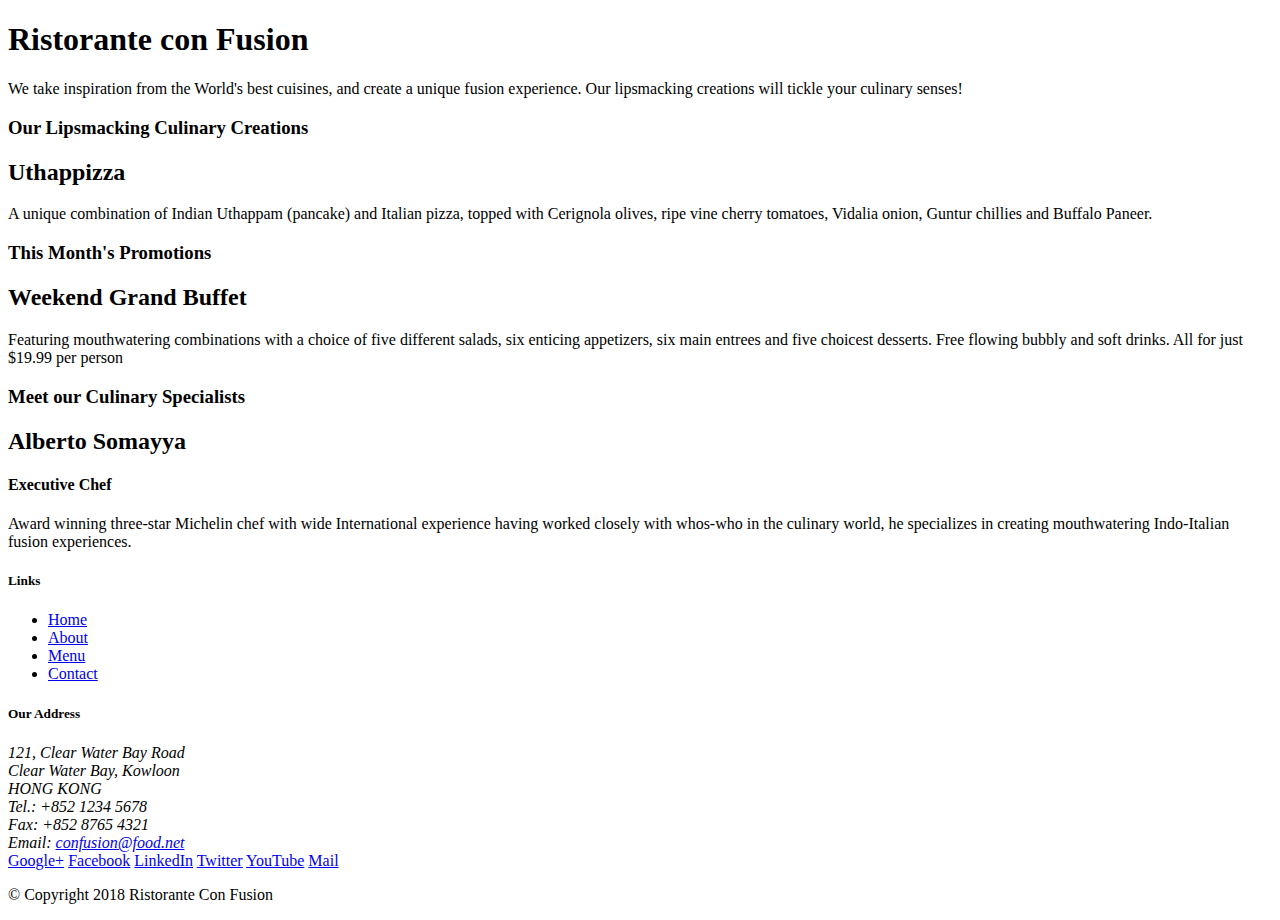
==== index.html @ 6cb342c3 "Intro. Bootstrap" ====
<!DOCTYPE html>
<html lang="en">

<head>
        <!-- Required meta tags always come first -->
        <meta charset="utf-8">
        <meta name="viewport" content="width=device-width, initial-scale=1, shrink-to-fit=no">
        <meta http-equiv="x-ua-compatible" content="ie=edge">
    
        <!-- Bootstrap CSS -->
        <link rel="stylesheet" href="node_modules/bootstrap/dist/css/bootstrap.min.css">
    <title>Ristorante Con Fusion</title>
</head>

<body>

    <header>
        <div>
            <div>
                <div>
                    <h1>Ristorante con Fusion</h1>
                    <p>We take inspiration from the World's best cuisines, and create a unique fusion experience. Our lipsmacking creations will tickle your culinary senses!</p>
                </div>
                <div>
                </div>
            </div>
        </div>
    </header>

    <div>
        <div>
            <div>
                <h3>Our Lipsmacking Culinary Creations</h3>
            </div>
            <div>
                <h2>Uthappizza</h2>
                <p>A unique combination of Indian Uthappam (pancake) and Italian pizza, topped with Cerignola olives, ripe vine cherry tomatoes, Vidalia onion, Guntur chillies and Buffalo Paneer.</p>
            </div>
        </div>


        <div>
            <div>
                <h3>This Month's Promotions</h3>
            </div>
            <div>
                <h2>Weekend Grand Buffet</h2>
                <p>Featuring mouthwatering combinations with a choice of five different salads, six enticing appetizers, six main entrees and five choicest desserts. Free flowing bubbly and soft drinks. All for just $19.99 per person </p>
            </div>
        </div>

        <div>
            <div>
                <h3>Meet our Culinary Specialists</h3>
            </div>
            <div>
                <h2>Alberto Somayya</h2>
                <h4>Executive Chef</h4>
                <p>Award winning three-star Michelin chef with wide International experience having worked closely with whos-who in the culinary world, he specializes in creating mouthwatering Indo-Italian fusion experiences. </p>
            </div>
        </div>
    </div>

    <footer>
        <div>
            <div>             
                <div>
                    <h5>Links</h5>
                    <ul>
                        <li><a href="#">Home</a></li>
                        <li><a href="#">About</a></li>
                        <li><a href="#">Menu</a></li>
                        <li><a href="#">Contact</a></li>
                    </ul>
                </div>
                <div>
                    <h5>Our Address</h5>
                    <address>
		              121, Clear Water Bay Road<br>
		              Clear Water Bay, Kowloon<br>
		              HONG KONG<br>
		              Tel.: +852 1234 5678<br>
		              Fax: +852 8765 4321<br>
		              Email: <a href="mailto:confusion@food.net">confusion@food.net</a>
		           </address>
                </div>
                <div>
                    <div>
                        <a href="http://google.com/+">Google+</a>
                        <a href="http://www.facebook.com/profile.php?id=">Facebook</a>
                        <a href="http://www.linkedin.com/in/">LinkedIn</a>
                        <a href="http://twitter.com/">Twitter</a>
                        <a href="http://youtube.com/">YouTube</a>
                        <a href="mailto:">Mail</a>
                    </div>
                </div>
           </div>
           <div>             
                <div>
                    <p>© Copyright 2018 Ristorante Con Fusion</p>
                </div>
           </div>
        </div>
    </footer>
    <!-- jQuery first, then Popper.js, then Bootstrap JS. -->
    <script src="node_modules/jquery/dist/jquery.slim.min.js"></script>
    <script src="node_modules/popper.js/dist/umd/popper.min.js"></script>
    <script src="node_modules/bootstrap/dist/js/bootstrap.min.js"></script>
</body>

</html>
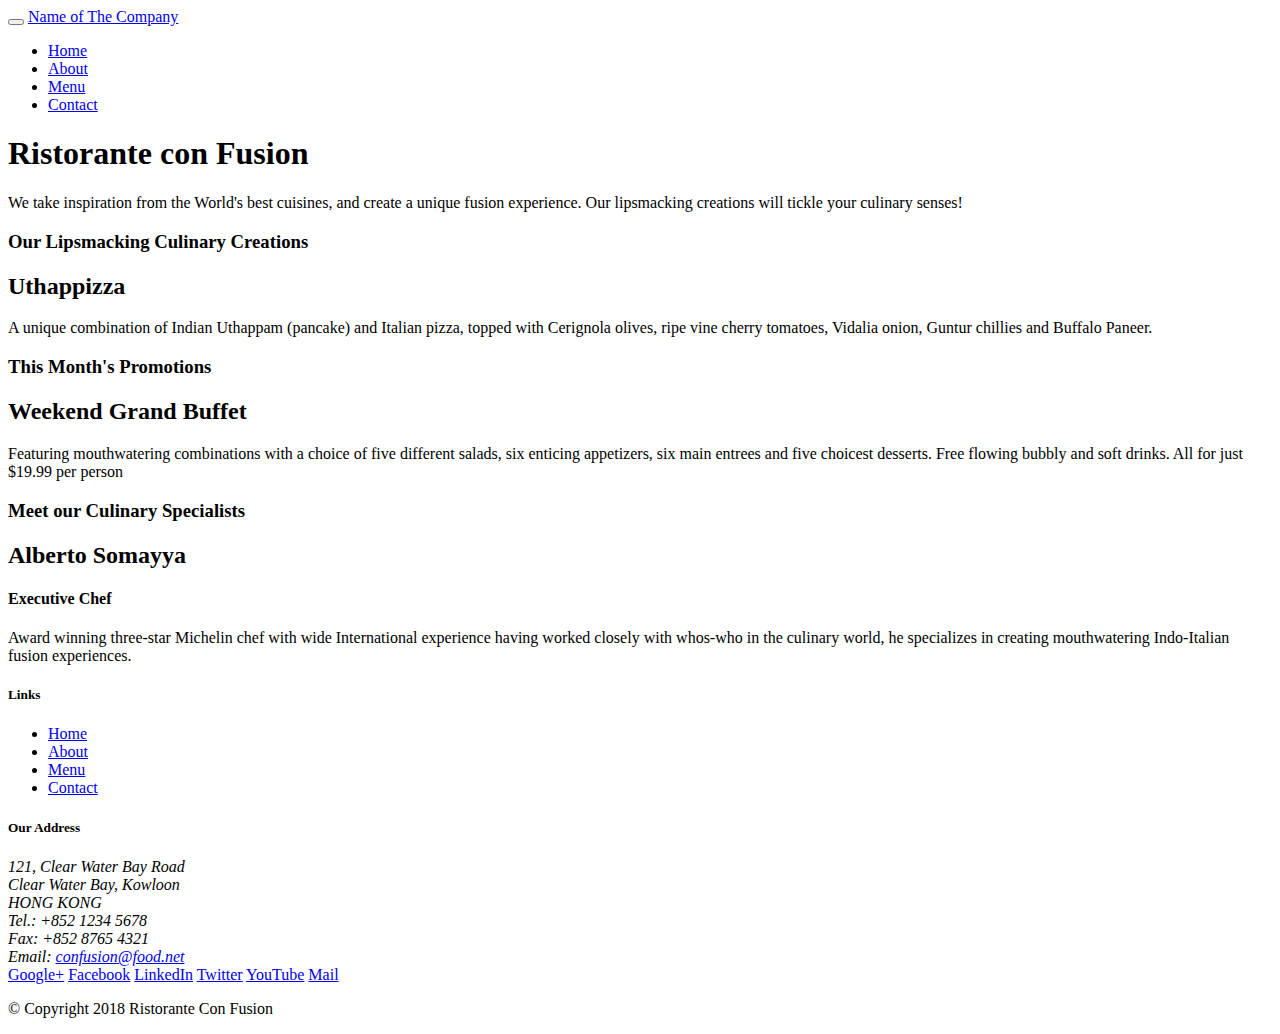
==== commit 137b9569: "Exercise (Instructions): Navbar and Breadcrumbs" ====
--- a/index.html
+++ b/index.html
@@ -9,51 +9,68 @@
     
         <!-- Bootstrap CSS -->
         <link rel="stylesheet" href="node_modules/bootstrap/dist/css/bootstrap.min.css">
+        <link rel="stylesheet" href="css/styles.css">
     <title>Ristorante Con Fusion</title>
 </head>
 
 <body>
+    <nav class="navbar navbar-dark navbar-expand-sm fixed-top">
+        <div class="container">
+            <button class="navbar-toggler" type="button" data-toggle="collapse" data-target="#Navbar">
+                <span class="navbar-toggler-icon"></span>
+            </button>
+            <a class="navbar-brand mr-auto" href="#">Name of The Company</a>
+            <div class="collapse navbar-collapse" id="Navbar">
+                <ul class="navbar-nav mr-auto">
+                    <li class="nav-item"><a class="nav-link" href="#">Home</a></li>
+                    <li class="nav-item"><a class="nav-link" href="./aboutus.html">About</a></li>
+                    <li class="nav-item"><a class="nav-link" href="#">Menu</a></li>
+                    <li class="nav-item"><a class="nav-link" href="#">Contact</a></li>
+                </ul>
+            </div>
+        </div>
+    </nav>
 
-    <header>
-        <div>
-            <div>
-                <div>
+    <header class="jumbotron">
+        <div class="container">
+            <div class="row row-header">
+                <div class="col-12 col-sm-6">
                     <h1>Ristorante con Fusion</h1>
                     <p>We take inspiration from the World's best cuisines, and create a unique fusion experience. Our lipsmacking creations will tickle your culinary senses!</p>
                 </div>
-                <div>
+                <div class="col-12 col-sm">
                 </div>
             </div>
         </div>
     </header>
 
-    <div>
-        <div>
-            <div>
+    <div class="container">
+        <div class="row row-content align-items-center">
+            <div class="col-12 col-sm-4 order-sm-last col-md-3">
                 <h3>Our Lipsmacking Culinary Creations</h3>
             </div>
-            <div>
+            <div class="col col-sm order-sm-first col-md">
                 <h2>Uthappizza</h2>
                 <p>A unique combination of Indian Uthappam (pancake) and Italian pizza, topped with Cerignola olives, ripe vine cherry tomatoes, Vidalia onion, Guntur chillies and Buffalo Paneer.</p>
             </div>
         </div>
 
 
-        <div>
-            <div>
+        <div class="row row-content align-items-center">
+            <div class="col-12 col-sm-4 col-md-3">
                 <h3>This Month's Promotions</h3>
             </div>
-            <div>
+            <div class="col col-sm col-md">
                 <h2>Weekend Grand Buffet</h2>
                 <p>Featuring mouthwatering combinations with a choice of five different salads, six enticing appetizers, six main entrees and five choicest desserts. Free flowing bubbly and soft drinks. All for just $19.99 per person </p>
             </div>
         </div>
 
-        <div>
-            <div>
+        <div class="row row-content align-items-center">
+            <div class="col-12 col-sm-4 order-sm-last col-md-3">
                 <h3>Meet our Culinary Specialists</h3>
             </div>
-            <div>
+            <div class="col col-sm order-sm-first col-md">
                 <h2>Alberto Somayya</h2>
                 <h4>Executive Chef</h4>
                 <p>Award winning three-star Michelin chef with wide International experience having worked closely with whos-who in the culinary world, he specializes in creating mouthwatering Indo-Italian fusion experiences. </p>
@@ -61,19 +78,19 @@
         </div>
     </div>
 
-    <footer>
-        <div>
-            <div>             
-                <div>
+    <footer class="footer">
+        <div class="container">
+            <div class="row">             
+                <div class="col-4 offset-1 col-sm-2">
                     <h5>Links</h5>
-                    <ul>
+                    <ul class="list-unstyled">
                         <li><a href="#">Home</a></li>
-                        <li><a href="#">About</a></li>
+                        <li><a href="./aboutus.html">About</a></li>
                         <li><a href="#">Menu</a></li>
                         <li><a href="#">Contact</a></li>
                     </ul>
                 </div>
-                <div>
+                <div class="col-7 col-sm-5">
                     <h5>Our Address</h5>
                     <address>
 		              121, Clear Water Bay Road<br>
@@ -84,8 +101,8 @@
 		              Email: <a href="mailto:confusion@food.net">confusion@food.net</a>
 		           </address>
                 </div>
-                <div>
-                    <div>
+                <div class="col-12 col-sm-4 align-self-center">
+                    <div class="text-center">
                         <a href="http://google.com/+">Google+</a>
                         <a href="http://www.facebook.com/profile.php?id=">Facebook</a>
                         <a href="http://www.linkedin.com/in/">LinkedIn</a>
@@ -95,8 +112,8 @@
                     </div>
                 </div>
            </div>
-           <div>             
-                <div>
+           <div class="row justify-content-center">             
+                <div class="col-auto">
                     <p>© Copyright 2018 Ristorante Con Fusion</p>
                 </div>
            </div>
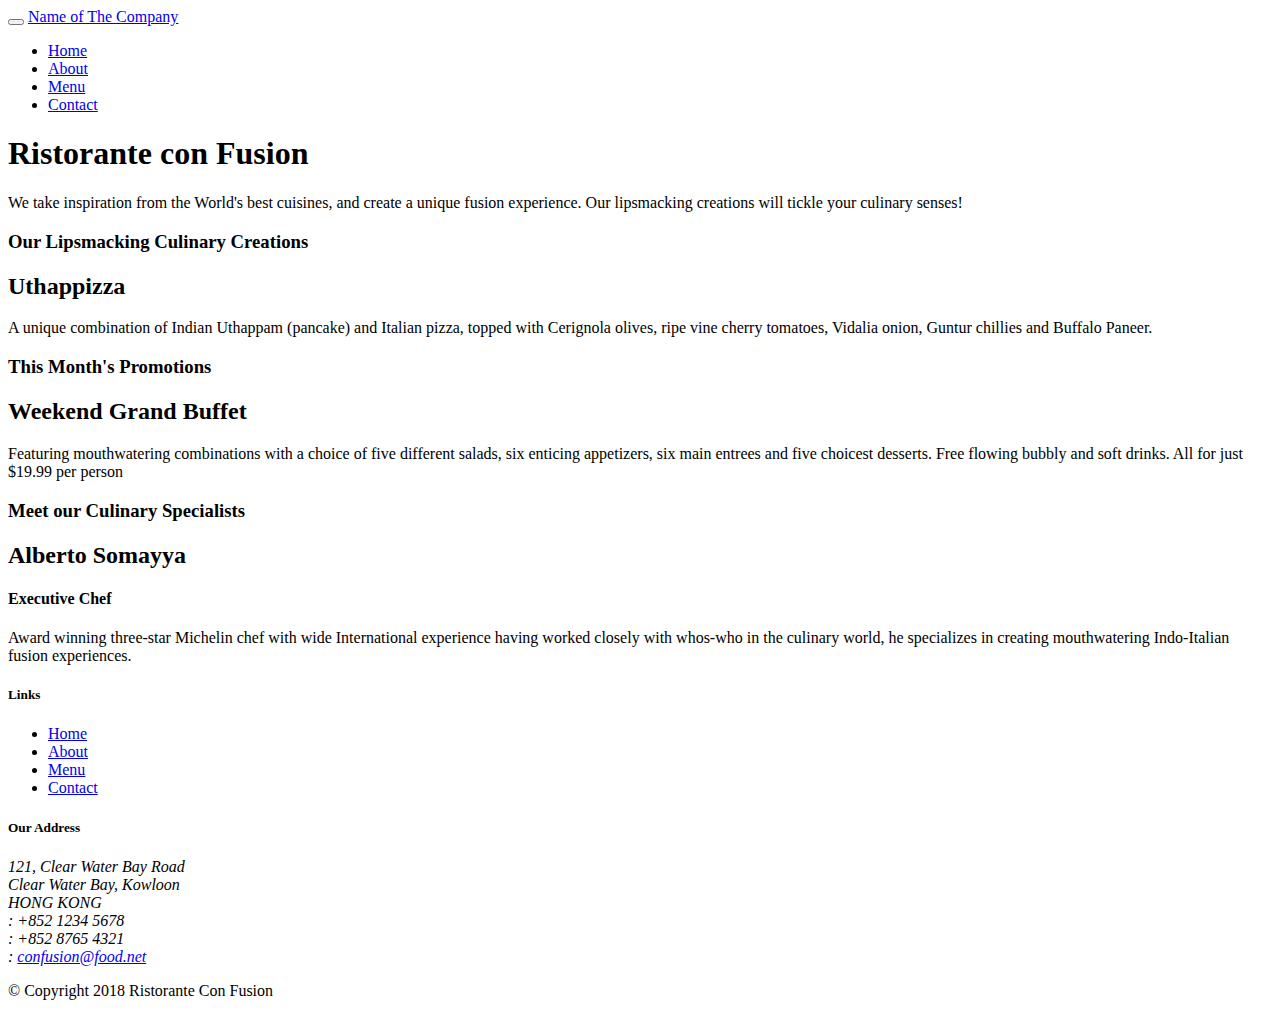
==== commit 235b2b78: "Exercise: Icon Fonts" ====
--- a/index.html
+++ b/index.html
@@ -9,6 +9,8 @@
     
         <!-- Bootstrap CSS -->
         <link rel="stylesheet" href="node_modules/bootstrap/dist/css/bootstrap.min.css">
+        <link rel="stylesheet" href="node_modules/font-awesome/css/font-awesome.min.css">
+        <link rel="stylesheet" href="node_modules/bootstrap-social/bootstrap-social.css">
         <link rel="stylesheet" href="css/styles.css">
     <title>Ristorante Con Fusion</title>
 </head>
@@ -22,10 +24,10 @@
             <a class="navbar-brand mr-auto" href="#">Name of The Company</a>
             <div class="collapse navbar-collapse" id="Navbar">
                 <ul class="navbar-nav mr-auto">
-                    <li class="nav-item"><a class="nav-link" href="#">Home</a></li>
-                    <li class="nav-item"><a class="nav-link" href="./aboutus.html">About</a></li>
-                    <li class="nav-item"><a class="nav-link" href="#">Menu</a></li>
-                    <li class="nav-item"><a class="nav-link" href="#">Contact</a></li>
+                    <li class="nav-item active"><a class="nav-link" href="#"><span class="fa fa-home fa-lg"></span>Home</a></li>
+                    <li class="nav-item"><a class="nav-link" href="./aboutus.html"><span class="fa fa-info fa-lg"></span>About</a></li>
+                    <li class="nav-item"><a class="nav-link" href="#"><span class="fa fa-list fa-lg"></span>Menu</a></li>
+                    <li class="nav-item"><a class="nav-link" href="#"><span class="fa fa-address-card fa-lg"></span>Contact</a></li>
                 </ul>
             </div>
         </div>
@@ -96,19 +98,20 @@
 		              121, Clear Water Bay Road<br>
 		              Clear Water Bay, Kowloon<br>
 		              HONG KONG<br>
-		              Tel.: +852 1234 5678<br>
-		              Fax: +852 8765 4321<br>
-		              Email: <a href="mailto:confusion@food.net">confusion@food.net</a>
+                      <i class="fa fa-phone fa-lg"></i>: +852 1234 5678<br>
+                      <i class="fa fa-fax fa-lg"></i>: +852 8765 4321<br>
+                      <i class="fa fa-envelope fa-lg"></i>: 
+                      <a href="mailto:confusion@food.net">confusion@food.net</a>
 		           </address>
                 </div>
                 <div class="col-12 col-sm-4 align-self-center">
                     <div class="text-center">
-                        <a href="http://google.com/+">Google+</a>
-                        <a href="http://www.facebook.com/profile.php?id=">Facebook</a>
-                        <a href="http://www.linkedin.com/in/">LinkedIn</a>
-                        <a href="http://twitter.com/">Twitter</a>
-                        <a href="http://youtube.com/">YouTube</a>
-                        <a href="mailto:">Mail</a>
+                        <a class="btn btn-social-icon btn-google" href="http://google.com/+"><i class="fa fa-google-plus"></i></a>
+                        <a class="btn btn-social-icon btn-facebook" href="http://www.facebook.com/profile.php?id="><i class="fa fa-facebook"></i></a>
+                        <a class="btn btn-social-icon btn-linkedin" href="http://www.linkedin.com/in/"><i class="fa fa-linkedin"></i></a>
+                        <a class="btn btn-social-icon btn-twitter" href="http://twitter.com/"><i class="fa fa-twitter"></i></a>
+                        <a class="btn btn-social-icon btn-google" href="http://youtube.com/"><i class="fa fa-youtube"></i></a>
+                        <a class="btn btn-social-icon" href="mailto:"><i class="fa fa-envelope-o"></i></a>
                     </div>
                 </div>
            </div>
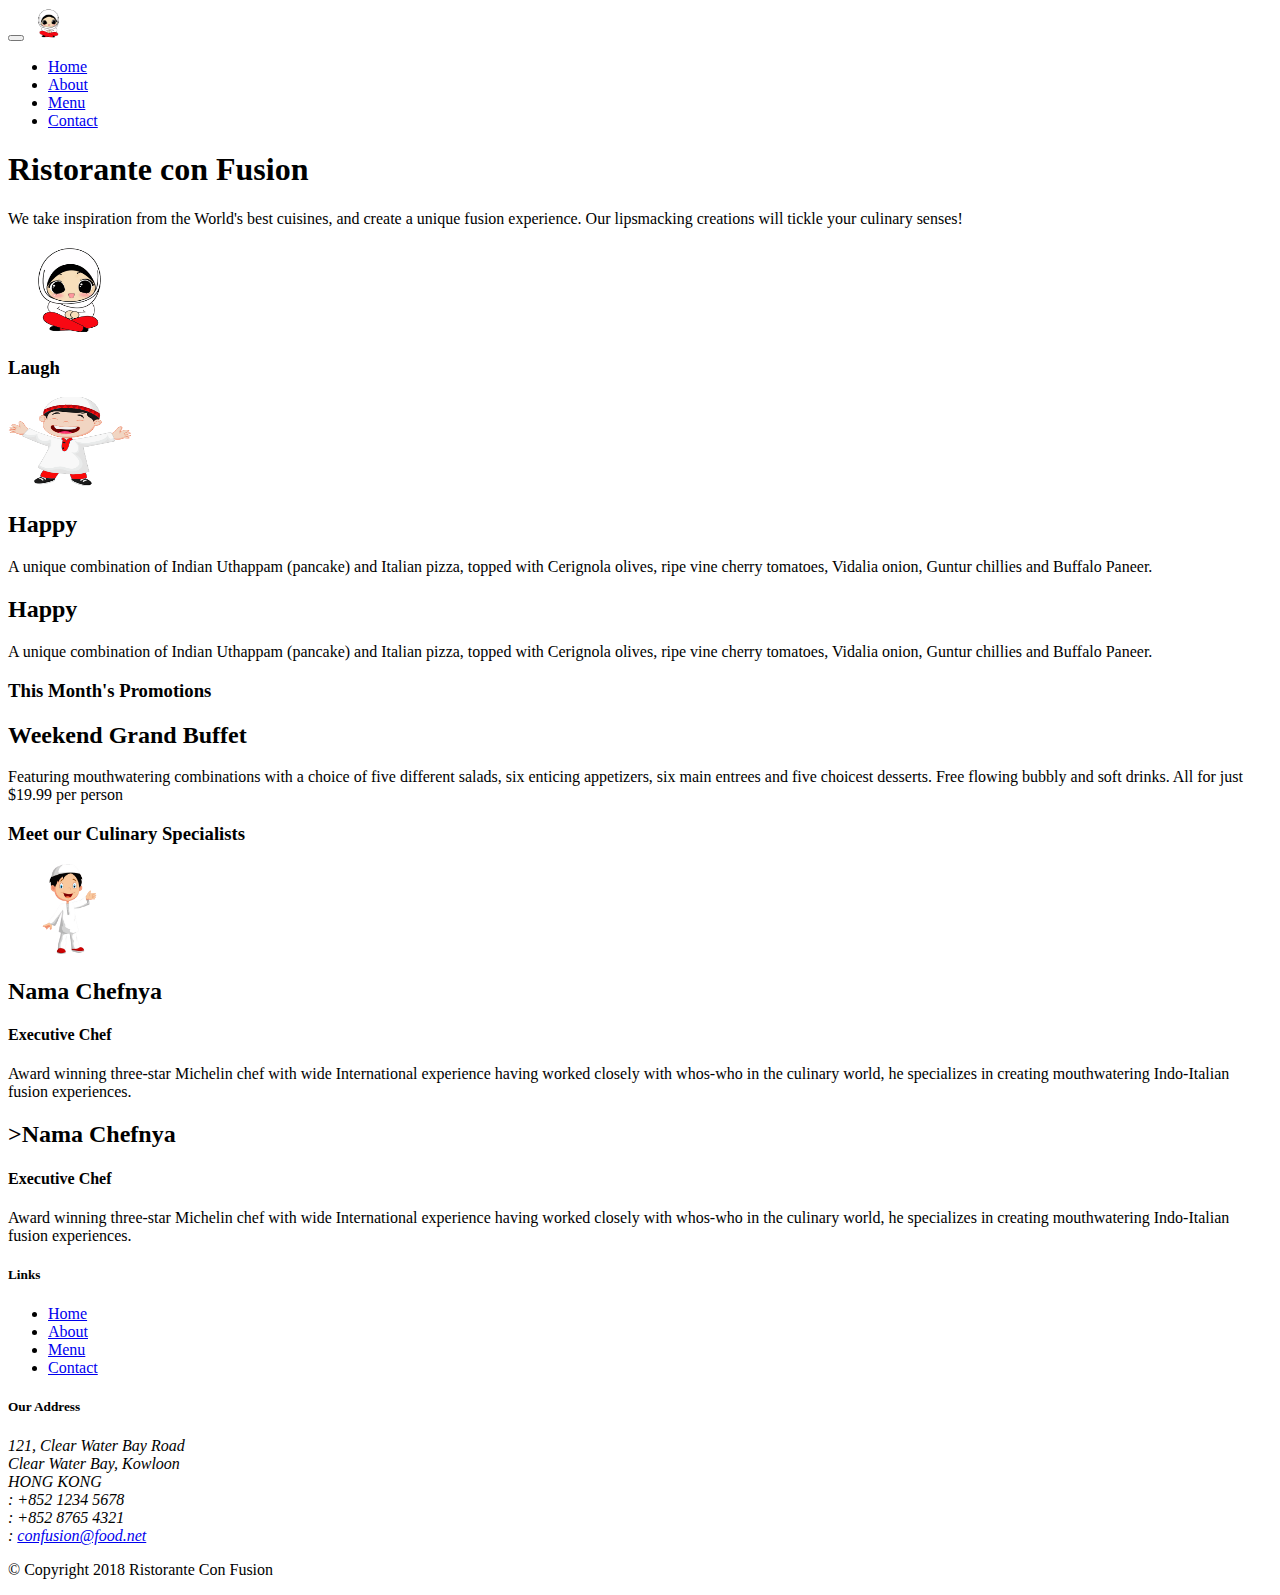
==== commit 145966e1: "Images and Media" ====
--- a/index.html
+++ b/index.html
@@ -21,13 +21,13 @@
             <button class="navbar-toggler" type="button" data-toggle="collapse" data-target="#Navbar">
                 <span class="navbar-toggler-icon"></span>
             </button>
-            <a class="navbar-brand mr-auto" href="#">Name of The Company</a>
+            <a class="navbar-brand mr-auto" href="#"><img src="img/single6.png" height="30" width="41"></a>
             <div class="collapse navbar-collapse" id="Navbar">
                 <ul class="navbar-nav mr-auto">
                     <li class="nav-item active"><a class="nav-link" href="#"><span class="fa fa-home fa-lg"></span>Home</a></li>
                     <li class="nav-item"><a class="nav-link" href="./aboutus.html"><span class="fa fa-info fa-lg"></span>About</a></li>
                     <li class="nav-item"><a class="nav-link" href="#"><span class="fa fa-list fa-lg"></span>Menu</a></li>
-                    <li class="nav-item"><a class="nav-link" href="#"><span class="fa fa-address-card fa-lg"></span>Contact</a></li>
+                    <li class="nav-item"><a class="nav-link" href="./contactus.html"><span class="fa fa-address-card fa-lg"></span>Contact</a></li>
                 </ul>
             </div>
         </div>
@@ -40,7 +40,8 @@
                     <h1>Ristorante con Fusion</h1>
                     <p>We take inspiration from the World's best cuisines, and create a unique fusion experience. Our lipsmacking creations will tickle your culinary senses!</p>
                 </div>
-                <div class="col-12 col-sm">
+                <div class="col-12 col-sm align-self-center">
+                    <img src="img/single6.png" class="img-fluid" height="90" width="123">
                 </div>
             </div>
         </div>
@@ -49,10 +50,21 @@
     <div class="container">
         <div class="row row-content align-items-center">
             <div class="col-12 col-sm-4 order-sm-last col-md-3">
-                <h3>Our Lipsmacking Culinary Creations</h3>
+                <h3>Laugh</h3>
             </div>
             <div class="col col-sm order-sm-first col-md">
-                <h2>Uthappizza</h2>
+                <div class="media">
+                    <img class="d-flex mr-3 img-thumbnail align-self-center"
+                            src="img/single2.png" alt="Happy" height="90" width="123">
+                    <div class="media-body">
+                        <h2 class="mt-0">Happy</h2>
+                        <p class="d-none d-sm-block">A unique combination of Indian Uthappam (pancake) and
+                            Italian pizza, topped with Cerignola olives, ripe vine
+                            cherry tomatoes, Vidalia onion, Guntur chillies and
+                            Buffalo Paneer.</p>
+                    </div>
+                </div>
+                <h2>Happy</h2>
                 <p>A unique combination of Indian Uthappam (pancake) and Italian pizza, topped with Cerignola olives, ripe vine cherry tomatoes, Vidalia onion, Guntur chillies and Buffalo Paneer.</p>
             </div>
         </div>
@@ -73,7 +85,20 @@
                 <h3>Meet our Culinary Specialists</h3>
             </div>
             <div class="col col-sm order-sm-first col-md">
-                <h2>Alberto Somayya</h2>
+                <div class="media">
+                    <img class="d-flex mr-3 img-thumbnail align-self-center"
+                            src="img/single8.png" alt="Alberto Somayya" height="90" width="123">
+                    <div class="media-body">
+                        <h2 class="mt-0">Nama Chefnya</h2>
+                        <h4>Executive Chef</h4>
+                        <p class="d-none d-sm-block">Award winning three-star Michelin chef with wide
+                            International experience having worked closely with
+                            whos-who in the culinary world, he specializes in
+                            creating mouthwatering Indo-Italian fusion experiences.
+                            </p>
+                    </div>
+                </div>
+                <h2>>Nama Chefnya</h2>
                 <h4>Executive Chef</h4>
                 <p>Award winning three-star Michelin chef with wide International experience having worked closely with whos-who in the culinary world, he specializes in creating mouthwatering Indo-Italian fusion experiences. </p>
             </div>
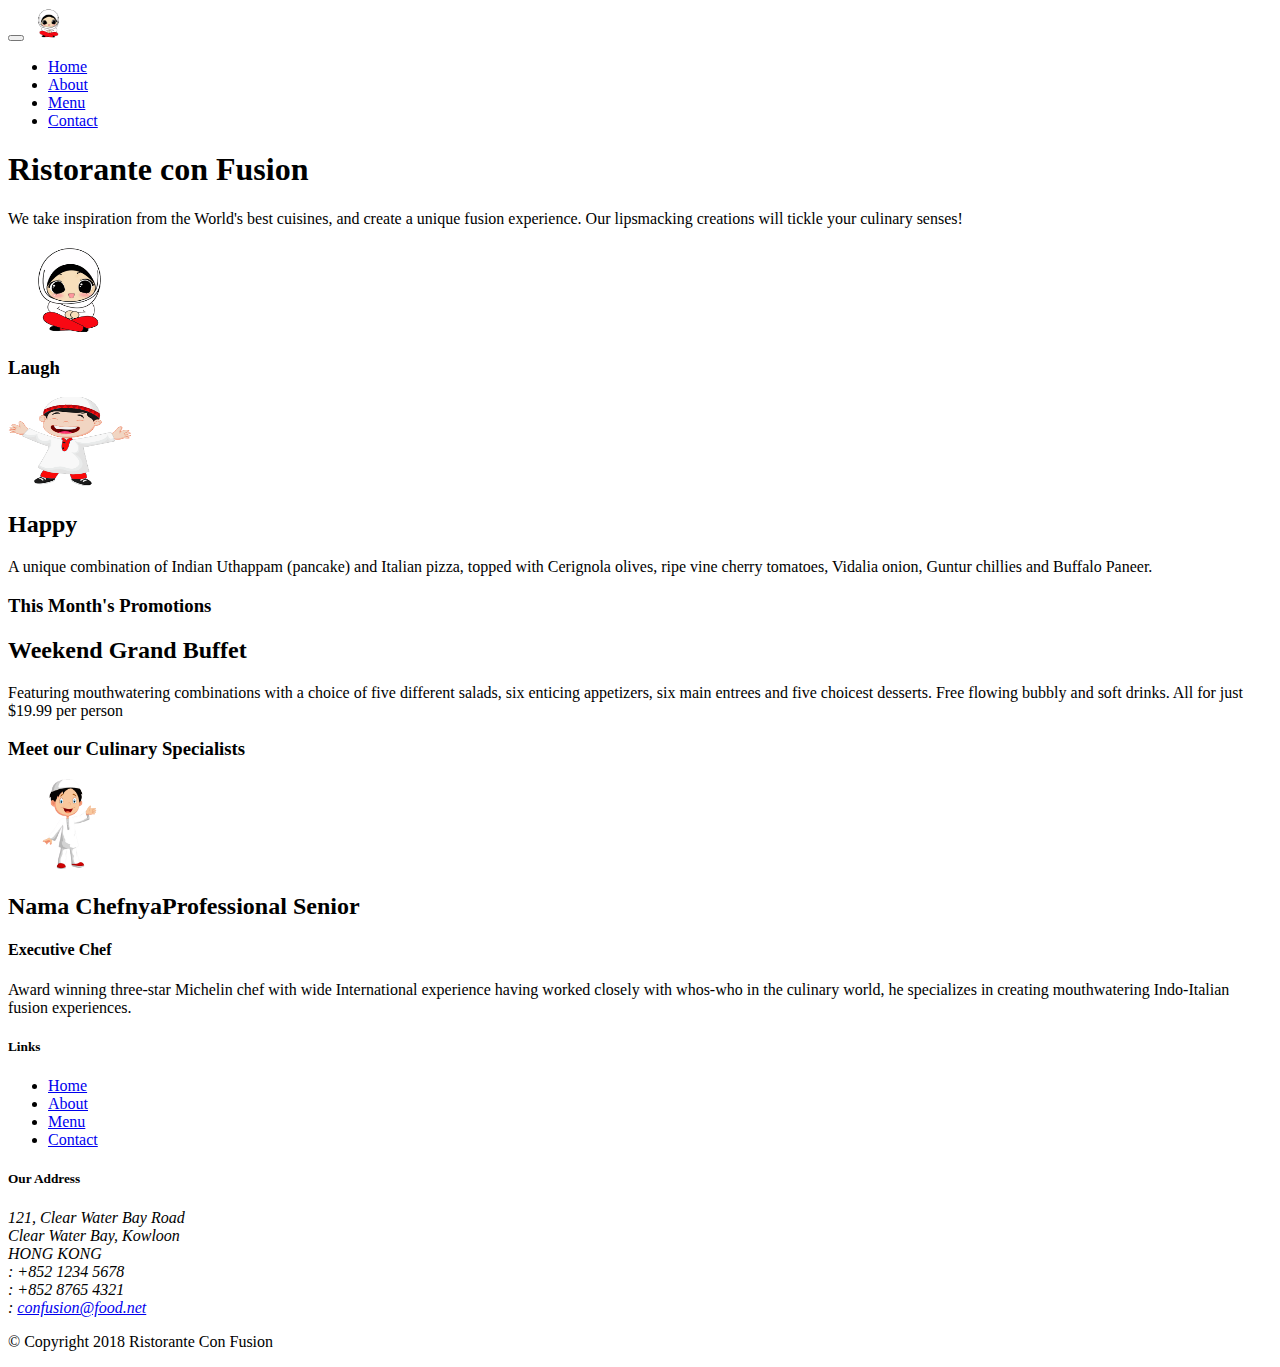
==== commit a3ed3444: "Alerting Users" ====
--- a/index.html
+++ b/index.html
@@ -64,8 +64,6 @@
                             Buffalo Paneer.</p>
                     </div>
                 </div>
-                <h2>Happy</h2>
-                <p>A unique combination of Indian Uthappam (pancake) and Italian pizza, topped with Cerignola olives, ripe vine cherry tomatoes, Vidalia onion, Guntur chillies and Buffalo Paneer.</p>
             </div>
         </div>
 
@@ -89,7 +87,8 @@
                     <img class="d-flex mr-3 img-thumbnail align-self-center"
                             src="img/single8.png" alt="Alberto Somayya" height="90" width="123">
                     <div class="media-body">
-                        <h2 class="mt-0">Nama Chefnya</h2>
+                        <h2 class="mt-0">Nama Chefnya<span class="badge badge-danger">Professional</span>
+                            <span class="badge badge-pill badge-secondary">Senior</span></h2>
                         <h4>Executive Chef</h4>
                         <p class="d-none d-sm-block">Award winning three-star Michelin chef with wide
                             International experience having worked closely with
@@ -98,9 +97,6 @@
                             </p>
                     </div>
                 </div>
-                <h2>>Nama Chefnya</h2>
-                <h4>Executive Chef</h4>
-                <p>Award winning three-star Michelin chef with wide International experience having worked closely with whos-who in the culinary world, he specializes in creating mouthwatering Indo-Italian fusion experiences. </p>
             </div>
         </div>
     </div>
